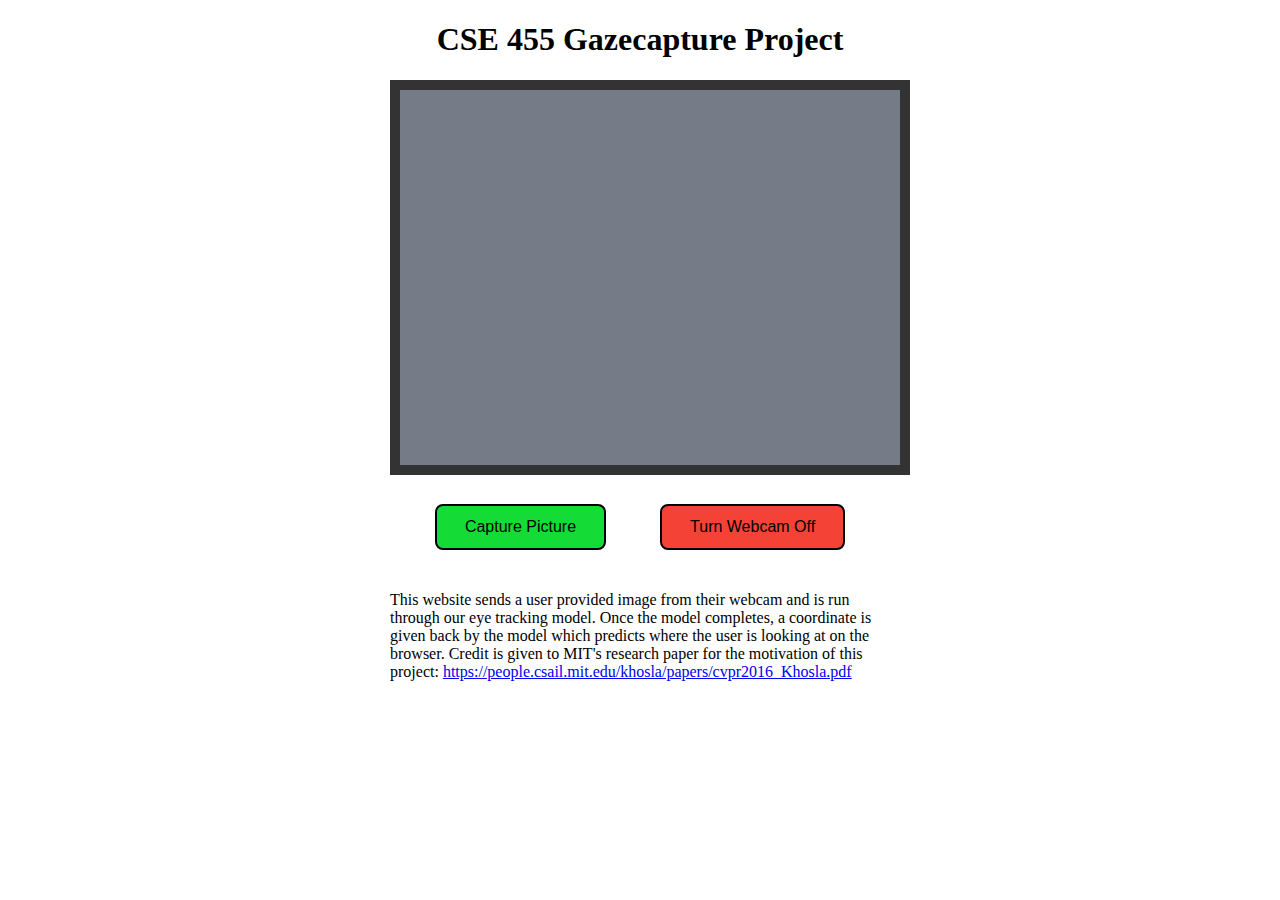
==== web/index.html @ 1523baca "add basic template to toggle camera" ====
<!DOCTYPE html>
<html lang="en">
<head>
    <meta charset="UTF-8">
    <title>CSE 455 Project</title>
    <link rel="icon" href="cam.png">
    <link href="index.css" rel="stylesheet">
    <script src="camera.js"></script>
</head>
<body>
    <h1>CSE 455 Gazecapture Project</h1>
    <video autoplay="true" id="webcam"></video>
    <button id="captureButton">Capture Picture</button>
    <button id="camButton">Turn Webcam Off</button>
    <div id="description">
        <p>This website sends a user provided image from their webcam and is run
            through our eye tracking model. Once the model completes, a coordinate is
            given back by the model which predicts where the user is looking at on the browser.
            Credit is given to MIT's research paper for the motivation of this project:
            <a href="https://people.csail.mit.edu/khosla/papers/cvpr2016_Khosla.pdf" target="_blank">
                https://people.csail.mit.edu/khosla/papers/cvpr2016_Khosla.pdf</a></p>
    </div>
</body>
</html>
---- web/index.css ----
body {
    max-width: 500px;
    margin: auto;
    text-align: center;
}

#description {
  text-align: left;
}

#webcam {
    width: 500px;
    height: 375px;
    background-color: #767c87;
    border: 10px #333 solid;
}

button {
    margin: 25px;
    padding: 12px 28px;
    font-size: 16px;
    background-color: #f44336;
    border-radius: 8px;
    border: 2px solid black;
}

#captureButton {
    background-color: #14db35;
}

.camButtonOn {
    background-color: #2cb7e6;
}
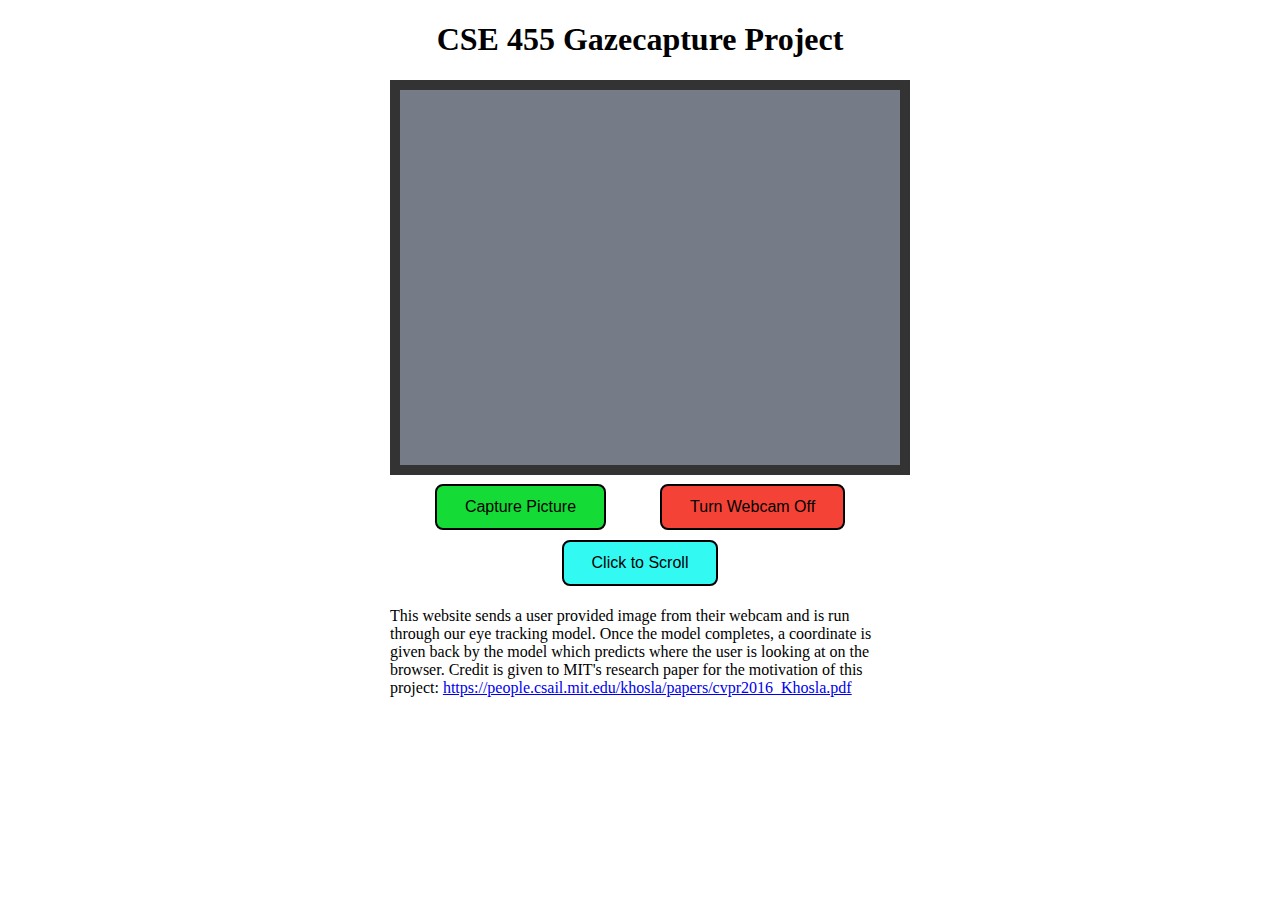
==== commit c4963c01: "constant stream of images to backend enabled" ====
--- a/web/index.html
+++ b/web/index.html
@@ -12,6 +12,7 @@
     <video autoplay="true" id="webcam"></video>
     <button id="captureButton">Capture Picture</button>
     <button id="camButton">Turn Webcam Off</button>
+    <button id="scrollButton">Click to Scroll</button>
     <div id="description">
         <p>This website sends a user provided image from their webcam and is run
             through our eye tracking model. Once the model completes, a coordinate is
@@ -20,5 +21,6 @@
             <a href="https://people.csail.mit.edu/khosla/papers/cvpr2016_Khosla.pdf" target="_blank">
                 https://people.csail.mit.edu/khosla/papers/cvpr2016_Khosla.pdf</a></p>
     </div>
+    <p id="debug"></p>
 </body>
 </html>--- a/web/index.css
+++ b/web/index.css
@@ -16,7 +16,7 @@
 }
 
 button {
-    margin: 25px;
+    margin: 5px 25px;
     padding: 12px 28px;
     font-size: 16px;
     background-color: #f44336;
@@ -28,6 +28,10 @@
     background-color: #14db35;
 }
 
+#scrollButton {
+    background-color: #32faf3;
+}
+
 .camButtonOn {
     background-color: #2cb7e6;
 }